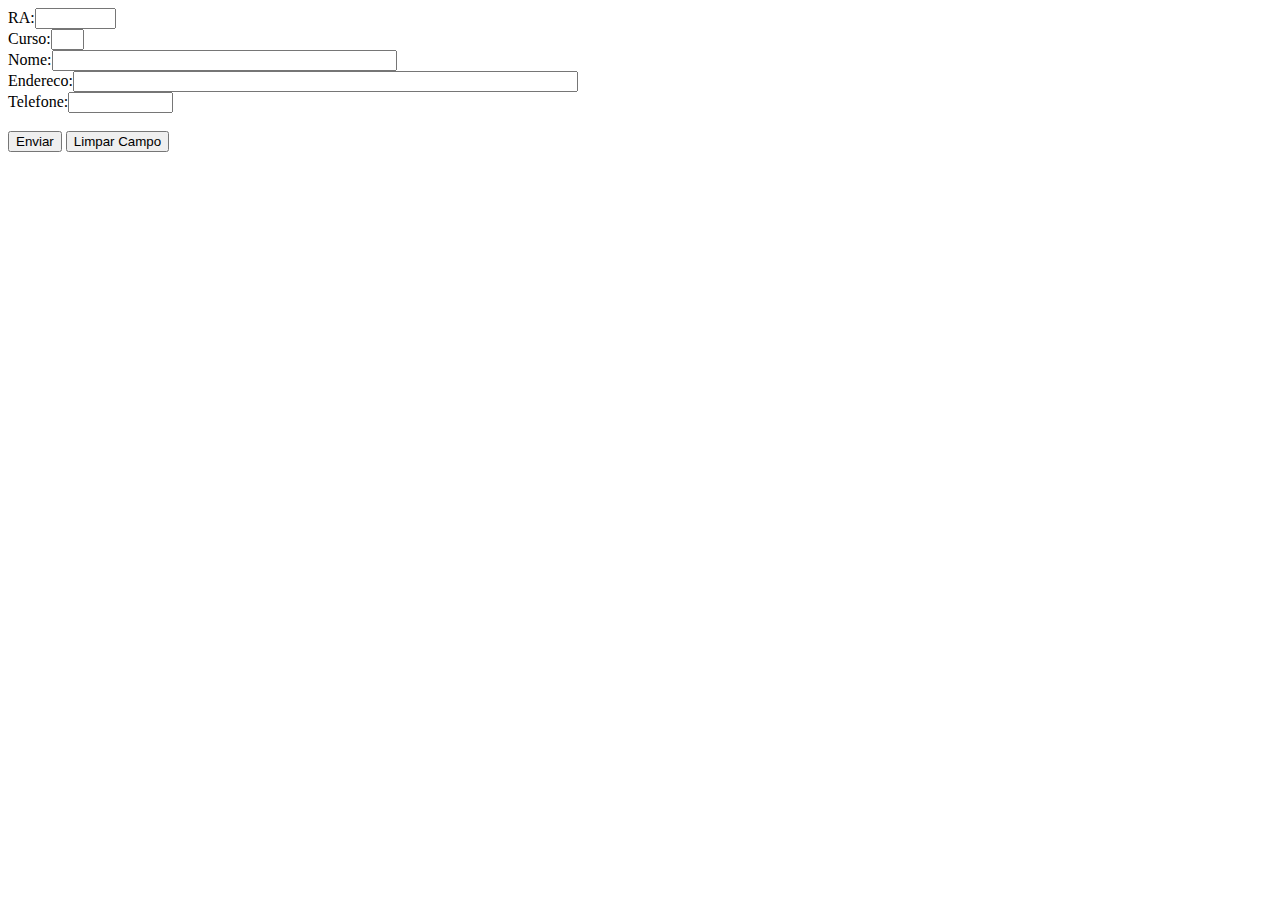
==== aluno.html @ 5a086536 "first commit" ====
<!Doctype html>
<html lang="pt-br">
<head>
	<title>aluno</title>
    <meta charset="utf-8" />
	
</head>

<body background="C:\Users\Usuario\controle_academico\imagens\imagem16.jpg">
<form method="post" name="form1" action="aluno.html" enctype="text/plain">

RA:<input type="text" name="ra" size="7"><br/>
Curso:<input type="text" name="curso" size="1"><br/>
Nome:<input type="text" name="nome" size="40"><br/>
Endereco:<input type="text" name="endereco" size="60"><br/>
Telefone:<input type="text" name="telefone" size="10"><br/>
<br/>
<input type="submit" name="btn1" value="Enviar">
<input type="reset" name="btn2" value="Limpar Campo">

</form>
	
</html>
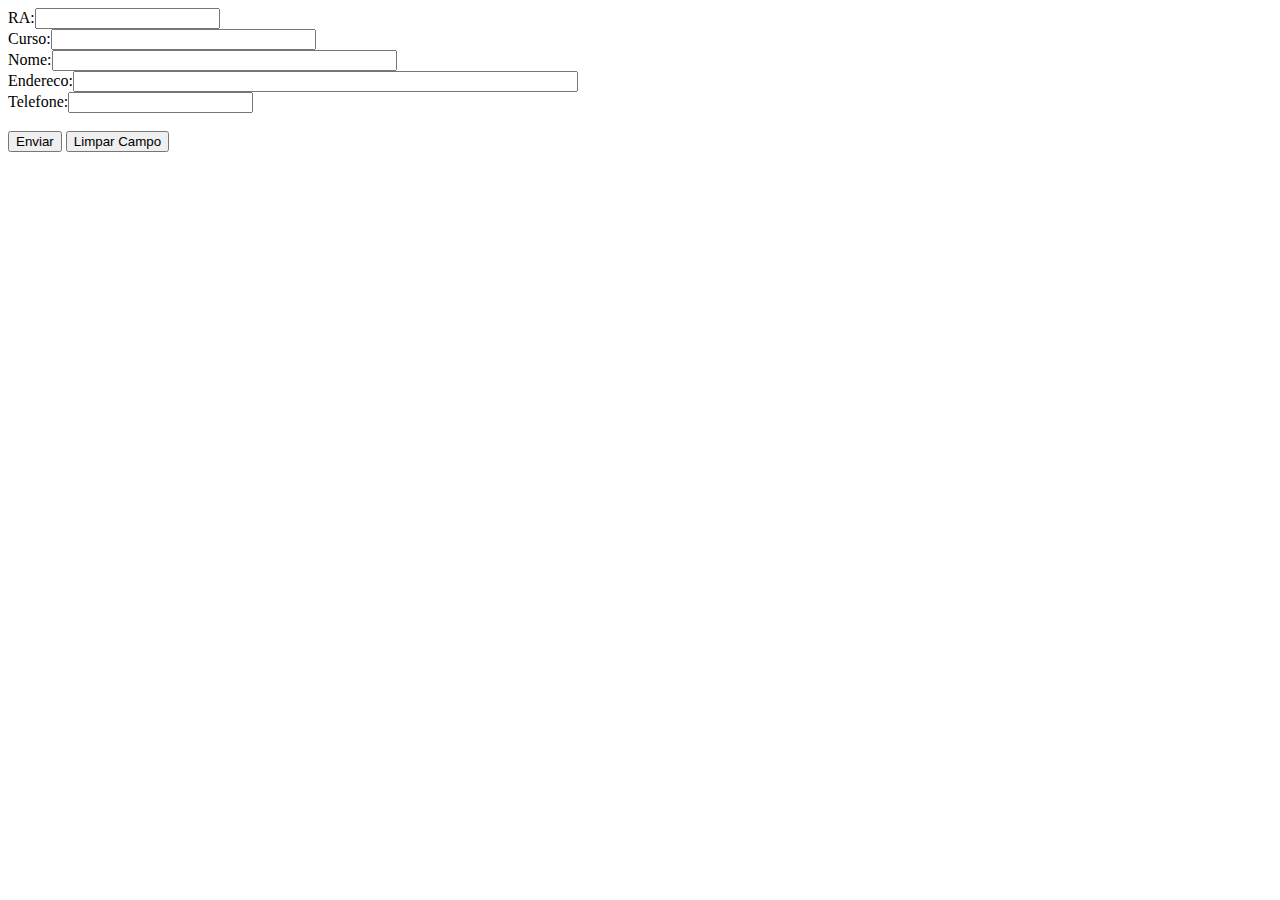
==== commit d6f729e8: "inserção de daddos" ====
--- a/aluno.html
+++ b/aluno.html
@@ -7,16 +7,17 @@
 </head>
 
 <body background="C:\Users\Usuario\controle_academico\imagens\imagem16.jpg">
-<form method="post" name="form1" action="aluno.html" enctype="text/plain">
 
-RA:<input type="text" name="ra" size="7"><br/>
-Curso:<input type="text" name="curso" size="1"><br/>
-Nome:<input type="text" name="nome" size="40"><br/>
-Endereco:<input type="text" name="endereco" size="60"><br/>
-Telefone:<input type="text" name="telefone" size="10"><br/>
-<br/>
-<input type="submit" name="btn1" value="Enviar">
-<input type="reset" name="btn2" value="Limpar Campo">
+<form method="post" name="form1" action="aluno.html">
+
+    <label for="ra"></label>RA:<input type="number" id="ra" name="ra" size="7"><br/>
+    <label for="curso"></label>Curso:<input type="text" id="curso" name="curso" size="30"><br/>
+    <label for="nome"></label>Nome:<input type="text" id="nome" name="nome" size="40"><br/>
+    <label for="Endereco"></label>Endereco:<input type="text" id="endereco" name="endereco" size="60"><br/>
+    <label for"Telefone"></label>Telefone:<input type="number" id="telefone" name="telefone" size="10"><br/>
+    <br/>
+    <input type="submit" name="btn1" value="Enviar">
+    <input type="reset" name="btn2" value="Limpar Campo">
 
 </form>
 	
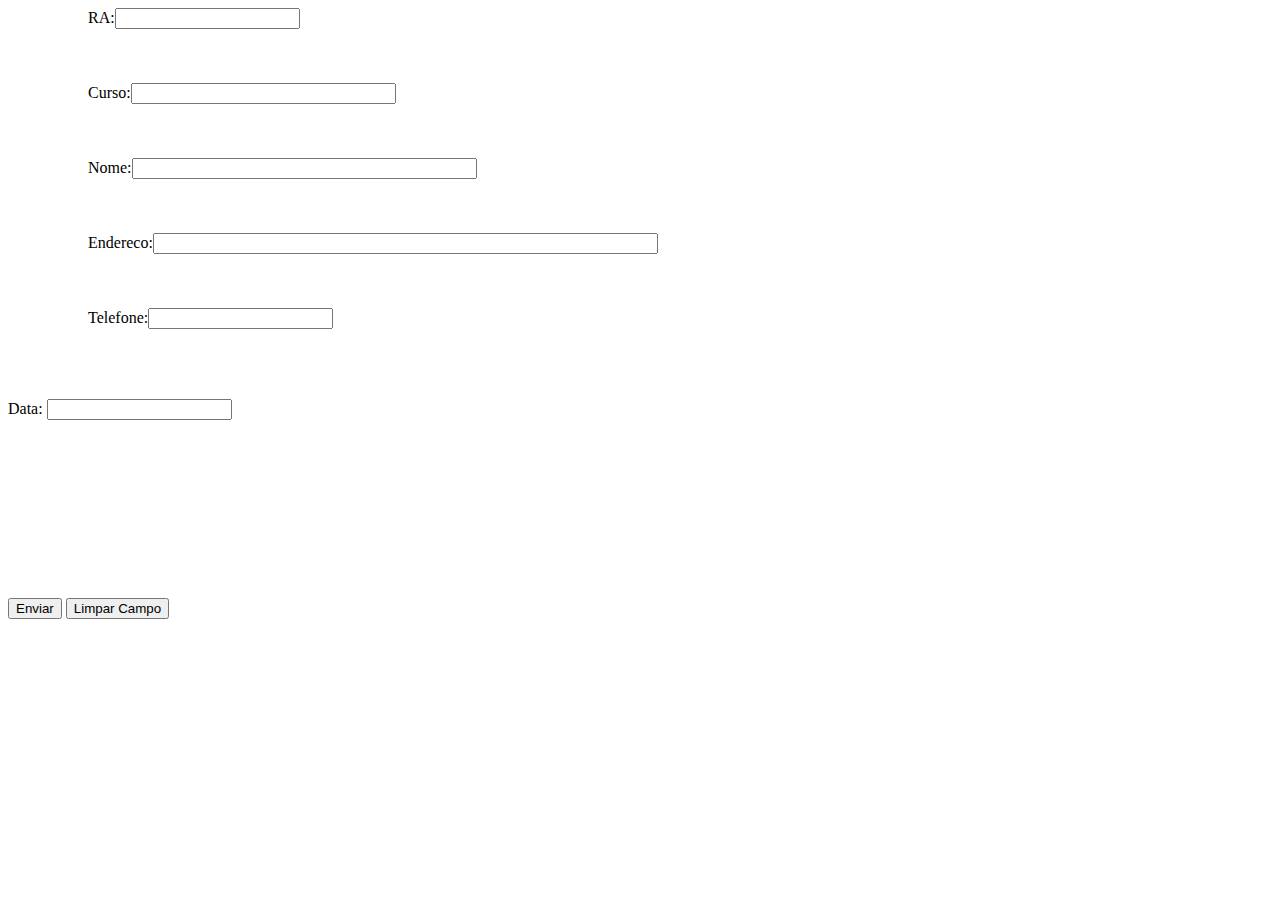
==== commit 815d7ab2: "Aplicando JqueryUI" ====
--- a/aluno.html
+++ b/aluno.html
@@ -3,18 +3,60 @@
 <head>
 	<title>aluno</title>
     <meta charset="utf-8" />
-	
+    <link rel="stylesheet" href="C:\Users\Usuario\controle_academico\jquery-ui-1.11.4.custom\themes\smoothness\jquery-ui.css">
+	<script src="C:\Users\Usuario\controle_academico\jquery-ui-1.10.4.custom\js\jquery-1.10.2.js"></script>
+    <script src="C:\Users\Usuario\controle_academico\jquery-ui-1.11.4.custom\jquery-ui.js"></script>
+    <script>
+      $(function() {
+        $( "#datepicker" ).datepicker();
+      });
+    </script>
+	<script>
+	  $(function() {
+		$( document ).tooltip();
+	  });
+	</script>
+	<style>
+	  label {
+		display: inline-block;
+		width: 5em;
+	  }
+	</style>    
 </head>
 
 <body background="C:\Users\Usuario\controle_academico\imagens\imagem16.jpg">
 
 <form method="post" name="form1" action="aluno.html">
 
-    <label for="ra"></label>RA:<input type="number" id="ra" name="ra" size="7"><br/>
+    <label for="ra"></label>RA:<input title="Informe o seu RA " type="number" id="ra" name="ra" size="7"><br/>
+    <br/>
+    <br/>
+    <br/>
     <label for="curso"></label>Curso:<input type="text" id="curso" name="curso" size="30"><br/>
-    <label for="nome"></label>Nome:<input type="text" id="nome" name="nome" size="40"><br/>
-    <label for="Endereco"></label>Endereco:<input type="text" id="endereco" name="endereco" size="60"><br/>
-    <label for"Telefone"></label>Telefone:<input type="number" id="telefone" name="telefone" size="10"><br/>
+    <br/>
+    <br/>
+    <br/>
+    <label for="nome"></label>Nome:<input title="Informe o seu nome" type="text" id="nome" name="nome" size="40"><br/>
+    <br/>
+    <br/>
+    <br/>
+    <label for="Endereco"></label>Endereco:<input title="Informe o seu endereço" type="text" id="endereco" name="endereco" size="60"><br/>
+    <br/>
+    <br/>
+    <br/>
+    <label for"Telefone"></label>Telefone:<input title="Informe o seu telefone" type="number" id="telefone" name="telefone" size="10"><br/>
+    <br/>
+    <br/>
+    <br/>
+    <p>Data: <input type="text" id="datepicker"></p>
+    <br/>
+    <br/>
+    <br/>
+    <br/>
+    <br/>
+    <br/>
+    <br/>
+    <br/>
     <br/>
     <input type="submit" name="btn1" value="Enviar">
     <input type="reset" name="btn2" value="Limpar Campo">
